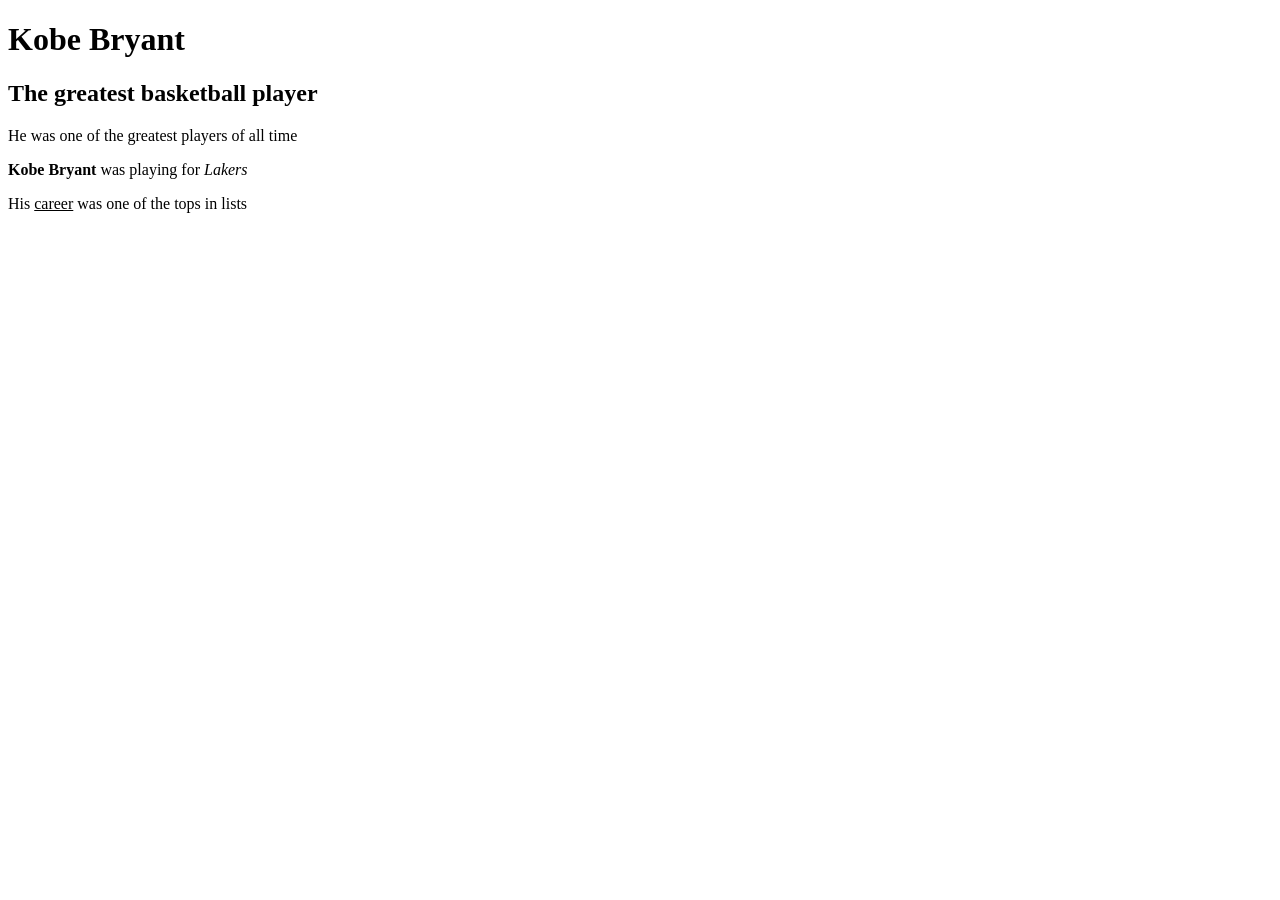
==== HTML & CSS/Урок1(Введение в веб программирование)/index.html @ d213ebc7 "Урок1(Введение в веб программирование)" ====
<!DOCTYPE html>
<html>
    <head>
        <meta charset="utf-8">
        <meta name="keywords" content="Kobe, Bryant, Basketball">
        <meta name="description" content="Site about Kobe Bryant">
        <meta name="author" content="Asif muellim">
        <meta name="viewport" content="width=device-width, initial-scale=1">
        <title>Kobe Bryant</title>
    </head>
    <body>
        <h1>Kobe Bryant</h1>
        <h2>The greatest basketball player</h2>
        <p>He was one of the greatest players of all time</p>
        <p>
            <b>Kobe Bryant</b> was playing for <i>Lakers</i>
        </p>
        <p>
            His <u>career</u> was one of the tops in lists
        </p>
    </body>
</html>
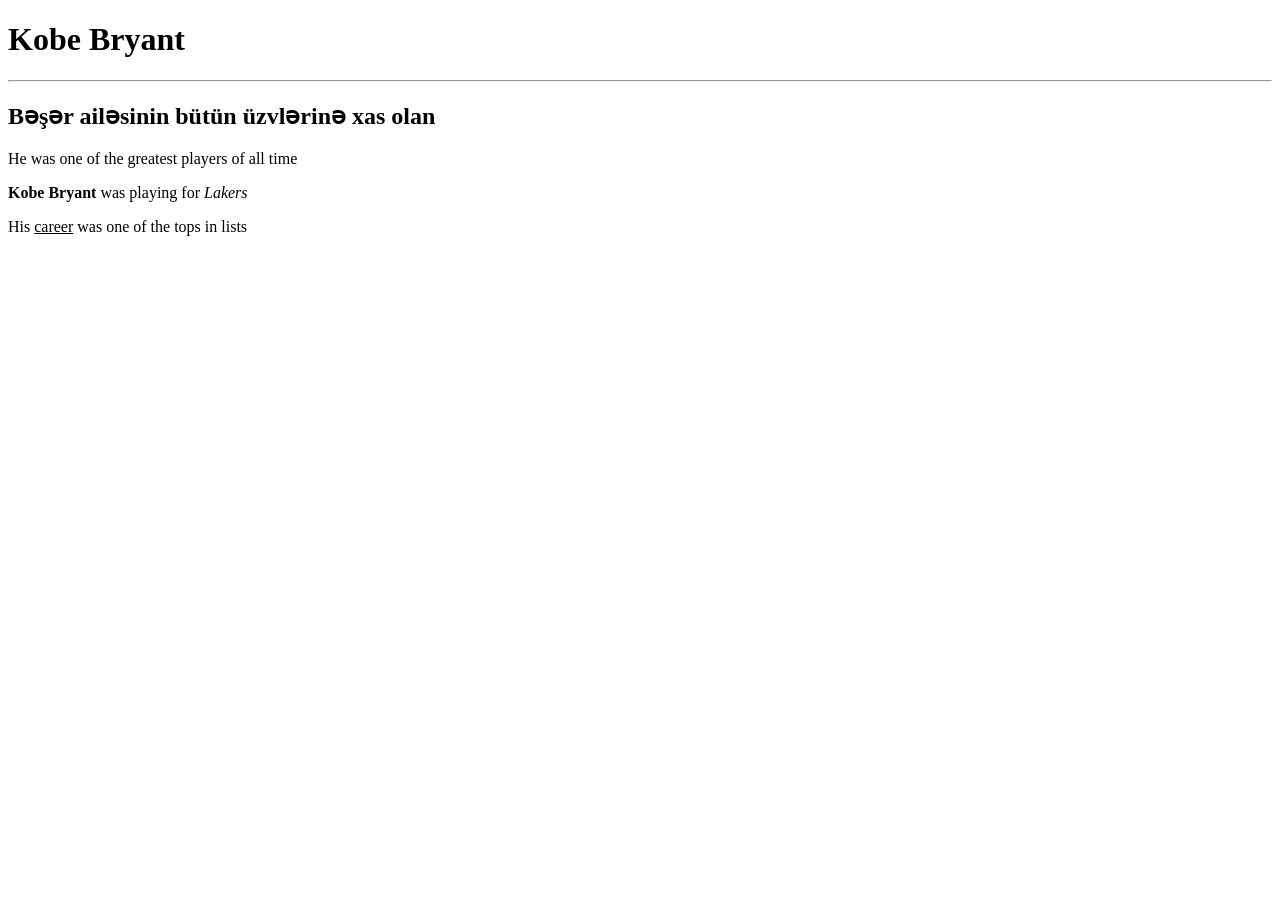
==== commit 801a4bdf: "Урок9(Шрифты и медиа)" ====
--- a/HTML & CSS/Урок1(Введение в веб программирование)/index.html
+++ b/HTML & CSS/Урок1(Введение в веб программирование)/index.html
@@ -10,7 +10,8 @@
     </head>
     <body>
         <h1>Kobe Bryant</h1>
-        <h2>The greatest basketball player</h2>
+        <hr>
+        <h2>Bəşər ailəsinin bütün üzvlərinə xas olan</h2>
         <p>He was one of the greatest players of all time</p>
         <p>
             <b>Kobe Bryant</b> was playing for <i>Lakers</i>
